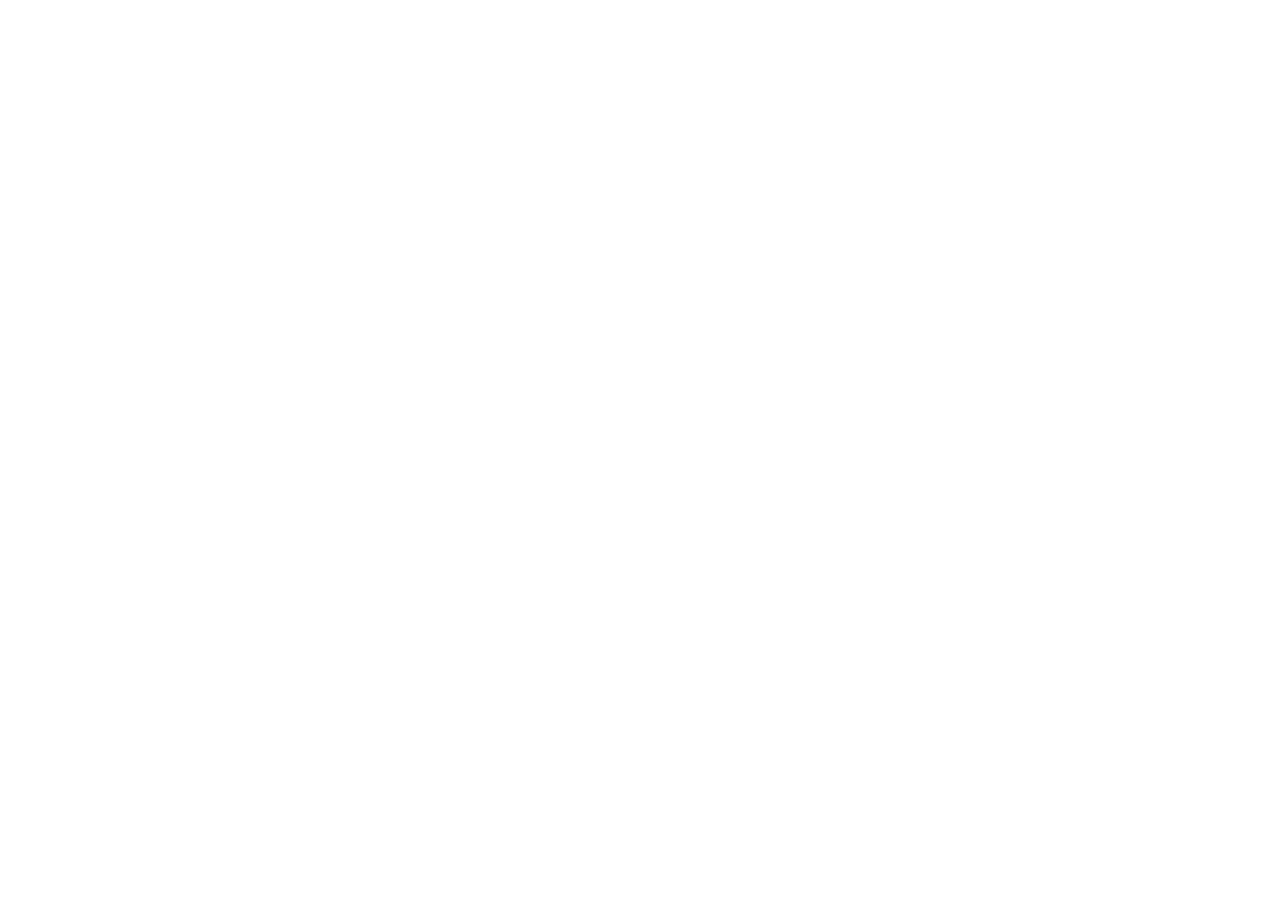
==== contact.html @ 3ffa29d3 "added more html" ====
<!DOCTYPE html>
<html lang="en">
<head>
    <meta charset="UTF-8">
    <meta name="viewport" content="width=device-width, initial-scale=1.0">
    <title>page tills</title>
</head>
<body>
    
</body>
</html>
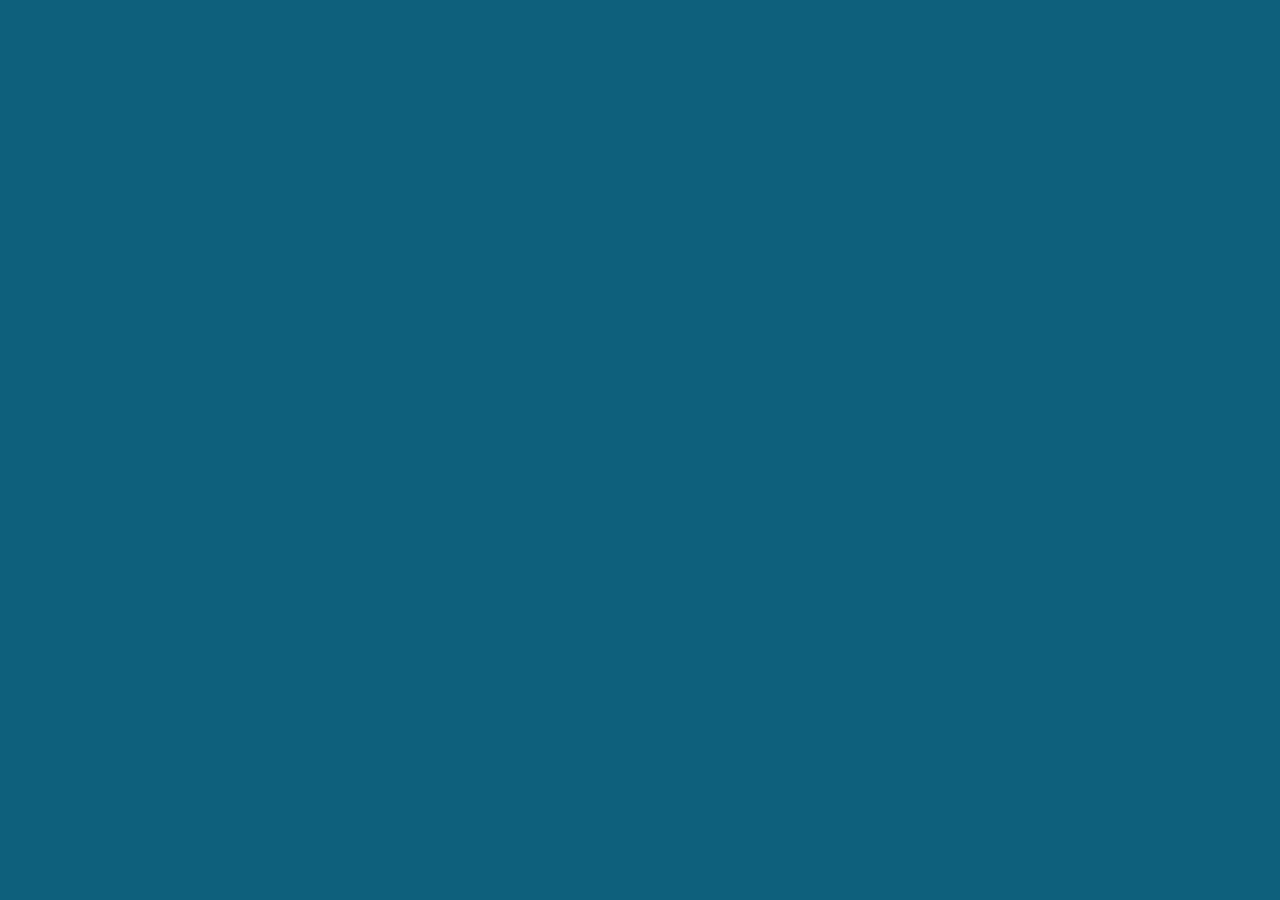
==== commit 034f587d: "first comit" ====
--- a/contact.html
+++ b/contact.html
@@ -1,11 +1,36 @@
-<!DOCTYPE html>
-<html lang="en">
-<head>
-    <meta charset="UTF-8">
-    <meta name="viewport" content="width=device-width, initial-scale=1.0">
-    <title>page tills</title>
-</head>
-<body>
-    
-</body>
+
+<!doctype html>
+<html dir="ltr" lang="en">
+  <head>
+    <meta charset="utf-8">
+    <title>New Tab</title>
+    <style>
+      body {
+        background: #0E607C;
+        margin: 0;
+      }
+
+      #backgroundImage {
+        border: none;
+        height: 100%;
+        pointer-events: none;
+        position: fixed;
+        top: 0;
+        visibility: hidden;
+        width: 100%;
+      }
+
+      [show-background-image] #backgroundImage {
+        visibility: visible;
+      }
+    </style>
+  </head>
+  <body>
+    <iframe id="backgroundImage" src="chrome-untrusted://new-tab-page/custom_background_image?url=https%3A%2F%2Flh4.googleusercontent.com%2Fproxy%2FEGKVOv_4uEnj96iDd_5CY24n9VDggUjZJil7K-L2CotKeFzOtjMr5IPW9ecLm6CaJzxqmk9J7PhpLBepMMXNnHSRk3awP-E6dTHa%3Dw3840-h2160-p-k-no-nd-mv"></iframe>
+    <ntp-app></ntp-app>
+    <script type="module" src="new_tab_page.js"></script>
+    <link rel="stylesheet" href="chrome://resources/css/text_defaults_md.css">
+    <link rel="stylesheet" href="chrome://theme/colors.css?sets=ui,chrome">
+    <link rel="stylesheet" href="shared_vars.css">
+  </body>
 </html>